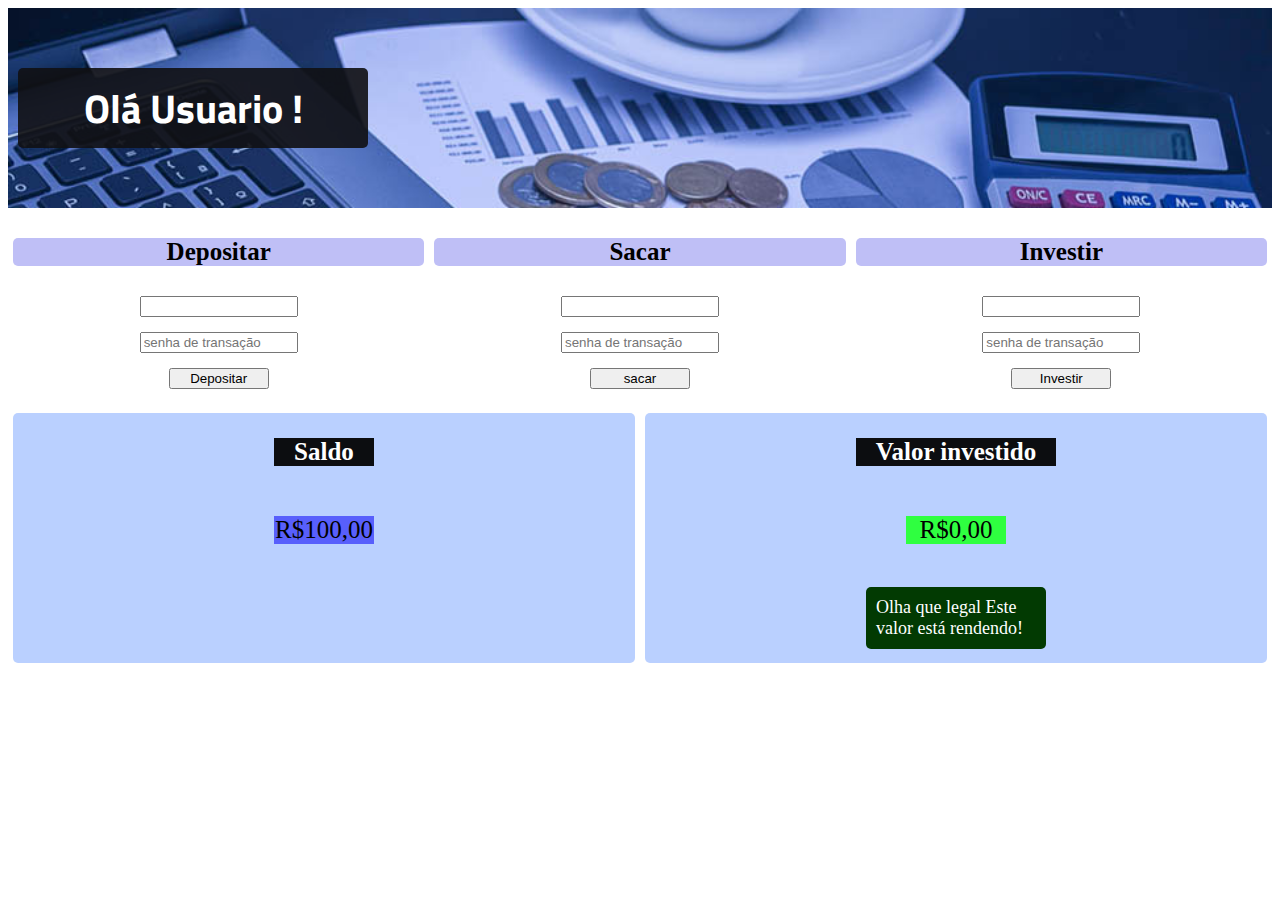
==== conta.html @ a91e3059 "Projeto Poupança" ====
<!DOCTYPE html>
<html lang="en">
<head>
    <meta charset="UTF-8">
    <meta name="viewport" content="width=device-width, initial-scale=1.0">
    <link rel="stylesheet" href="styles/conta.css">
    <title>Conta 405</title>
</head>
<body>
    <header id="header">
        <h1>Olá Usuario !</h1>
    </header>
    <main id="main-content">
        <div id="options">
            <div class="option">
                <h3>Depositar</h3>
                <div class="option-content">
                    <input type="number" name="deposito" id="deposito">
                    <input type="password" name="senhaTransacao" id="senhaTransacao"
                    placeholder="senha de transação">
                    <button>Depositar</button>
                </div>
            </div>
            <div class="option">
                <h3>Sacar</h3>
                <div class="option-content">
                    <input type="number" name="saque" id="saque">
                    <input type="password" name="senhaTransacao" id="senhaTransacao"
                    placeholder="senha de transação">
                    <button>sacar</button>
                </div>
            </div>
            <div class="option">
                <H3>Investir</H3>
                <div class="option-content">
                    <input type="number" name="investir" id="investir">
                    <input type="password" name="senhaTransacao" id="senhaTransacao" 
                    placeholder="senha de transação">
                    <button>Investir</button>
                </div>
            </div>
        </div>
    </main>
    <div class="values">
        <div class="todos-valores">
            <div class="div-valor">
                    <h3 class="h3-saldo">Saldo</h3>
                    <p class="h3-valor">R$100,00</p>
            </div>
            <div class="div-valor">
                <h3 class="h3-valor-investido">Valor investido</h3>
                <p class="valor-investido">R$0,00</p>
                <p class="valor-investido-frase">Olha que legal Este valor está rendendo!</p>
            </div>
        </div>
    </div>
</body>
</html>
---- styles/conta.css ----
@import url('https://fonts.googleapis.com/css2?family=Noto+Sans:ital,wght@0,100..900;1,100..900&family=Titillium+Web:ital,wght@0,200;0,300;0,400;0,600;0,700;0,900;1,200;1,300;1,400;1,600;1,700&display=swap');

#header{
    height: 200px;
    background-image: url("../imgs/noteEgrana.jpeg");
    background-size: cover;
    display: flex;
    align-items: center;
    
}

#header h1{
    width: 350px;
    height: 80px;
    display: flex;
    align-items: center;
    justify-content: center;
    background-color: rgba(17, 17, 20, 0.911);
    color: white;
    font-size: 40px;
    border-radius: 5px;
    margin: 10px;
    font-family: "Titillium Web", sans-serif;
}

#main-content{
    height: 200px;
}

#options{
    max-width: 100%;
    height: 100px;
    display: grid;
    grid-template-columns: 1fr 1fr 1fr;
}

.option{
    display: flex;
    display: flex;
    flex-direction: column;
    gap: 5px;
    padding: 5px;
}

.option h3{
    display: flex;
    align-items: center;
    justify-content: center;
    font-size: 25px;
    background-color: rgba(144, 144, 240, 0.582);
    border-radius: 5px;
}

.option-content{
    display: flex;
    flex-direction: column;
    align-items: center;
    gap: 15px;
}

.option input{
    width: 150px;
    display: flex;
    align-items: center;
    justify-content: center;
}

.option button{
    width: 100px;
    cursor: pointer;
}

.values{
    display: flex;
    flex-direction: column;
}

.todos-valores{
    display: flex;
    flex-direction: row;
}

.div-valor{
    width: 50%;
    height: 250px;
    display: flex;
    flex-direction: column;
    align-items: center;
    background-color: rgba(127, 168, 255, 0.541);
    border-radius: 5px;
    margin: 5px;
}

.h3-saldo{
    width: 100px;
    font-size: 25px;
    display: flex;
    align-items: center;
    justify-content: center;
    background-color: rgba(0, 0, 0, 0.938);
    color: white;
}

.h3-valor{
    background-color: rgba(42, 42, 250, 0.678);
    width: 100px;
    display: flex;
    align-items: center;
    justify-content: center;
    font-size: 25px;
}

.h3-valor-investido{
    background-color: rgba(0, 0, 0, 0.938);
    color: white;
    width: 200px;
    font-size: 25px;
    display: flex;
    align-items: center;
    justify-content: center;
}

.valor-investido{
    background-color: rgb(47, 255, 64);
    width: 100px;
    height: 30px;
    display: flex;
    align-items: center;
    justify-content: center;
    font-size: 25px;
}

.valor-investido-frase{
    background-color: rgb(2, 58, 2);
    font-size: 18px;
    width: 160px;
    padding: 10px;
    color: white;
    border-radius: 5px;
}
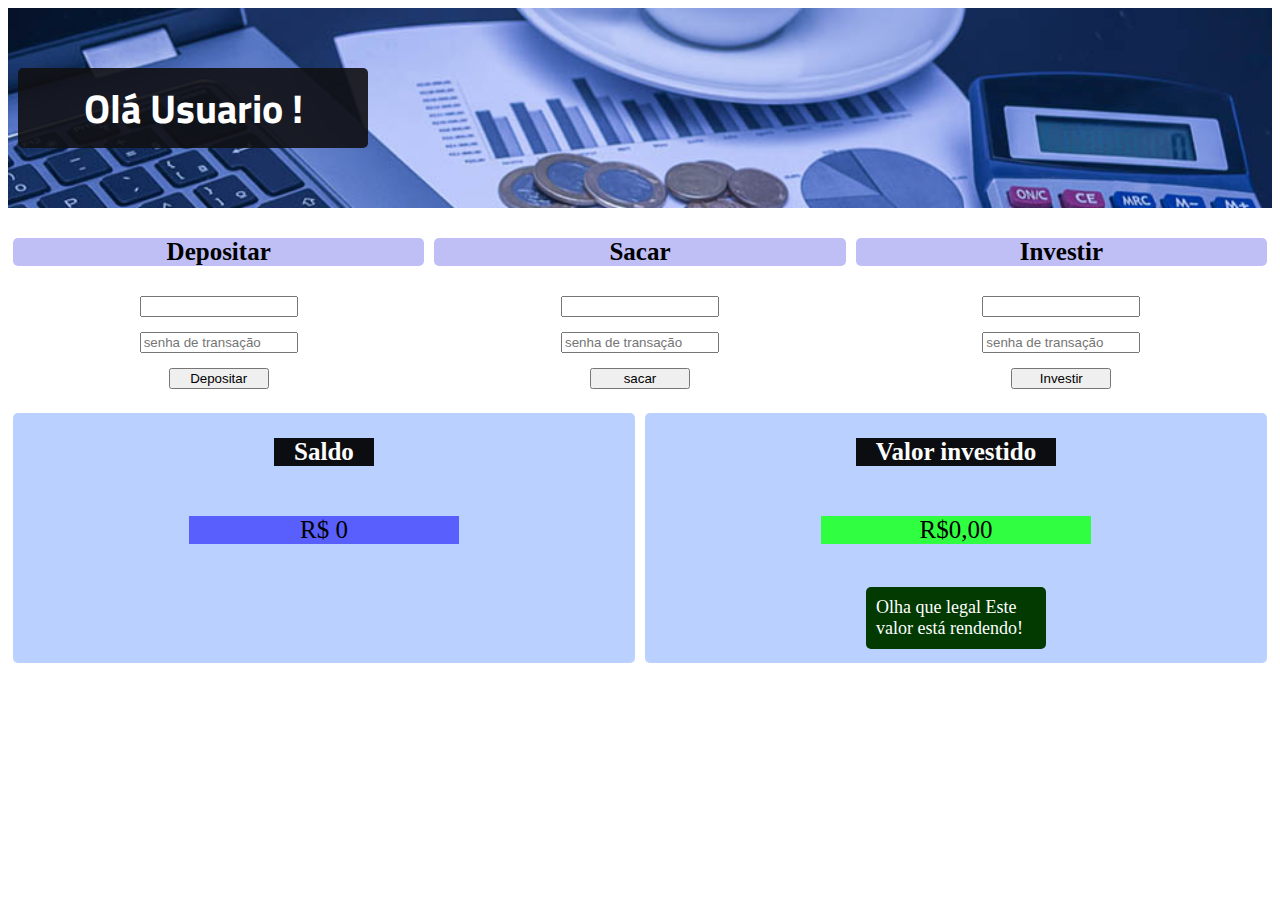
==== commit fc02f2ee: "atualizado" ====
--- a/conta.html
+++ b/conta.html
@@ -15,19 +15,19 @@
             <div class="option">
                 <h3>Depositar</h3>
                 <div class="option-content">
-                    <input type="number" name="deposito" id="deposito">
-                    <input type="password" name="senhaTransacao" id="senhaTransacao"
+                    <input type="number" name="deposito" id="valorDeposito">
+                    <input type="password" name="senhaTransacao" id="senhaTransacaoDeposito"
                     placeholder="senha de transação">
-                    <button>Depositar</button>
+                    <button id="depoButton" onclick="depositar()">Depositar</button>
                 </div>
             </div>
             <div class="option">
                 <h3>Sacar</h3>
                 <div class="option-content">
                     <input type="number" name="saque" id="saque">
-                    <input type="password" name="senhaTransacao" id="senhaTransacao"
+                    <input type="password" name="senhaSaque" id="senhaSaque"
                     placeholder="senha de transação">
-                    <button>sacar</button>
+                    <button id="sacarButton" onclick="sacar()">sacar</button>
                 </div>
             </div>
             <div class="option">
@@ -45,7 +45,7 @@
         <div class="todos-valores">
             <div class="div-valor">
                     <h3 class="h3-saldo">Saldo</h3>
-                    <p class="h3-valor">R$100,00</p>
+                    <p class="h3-valor">R$ 0</p>
             </div>
             <div class="div-valor">
                 <h3 class="h3-valor-investido">Valor investido</h3>
@@ -54,5 +54,7 @@
             </div>
         </div>
     </div>
+
+    <script src="scripts/conta.js"></script>
 </body>
 </html>--- a/styles/conta.css
+++ b/styles/conta.css
@@ -103,7 +103,7 @@
 
 .h3-valor{
     background-color: rgba(42, 42, 250, 0.678);
-    width: 100px;
+    width: 270px;
     display: flex;
     align-items: center;
     justify-content: center;
@@ -122,7 +122,7 @@
 
 .valor-investido{
     background-color: rgb(47, 255, 64);
-    width: 100px;
+    width: 270px;
     height: 30px;
     display: flex;
     align-items: center;
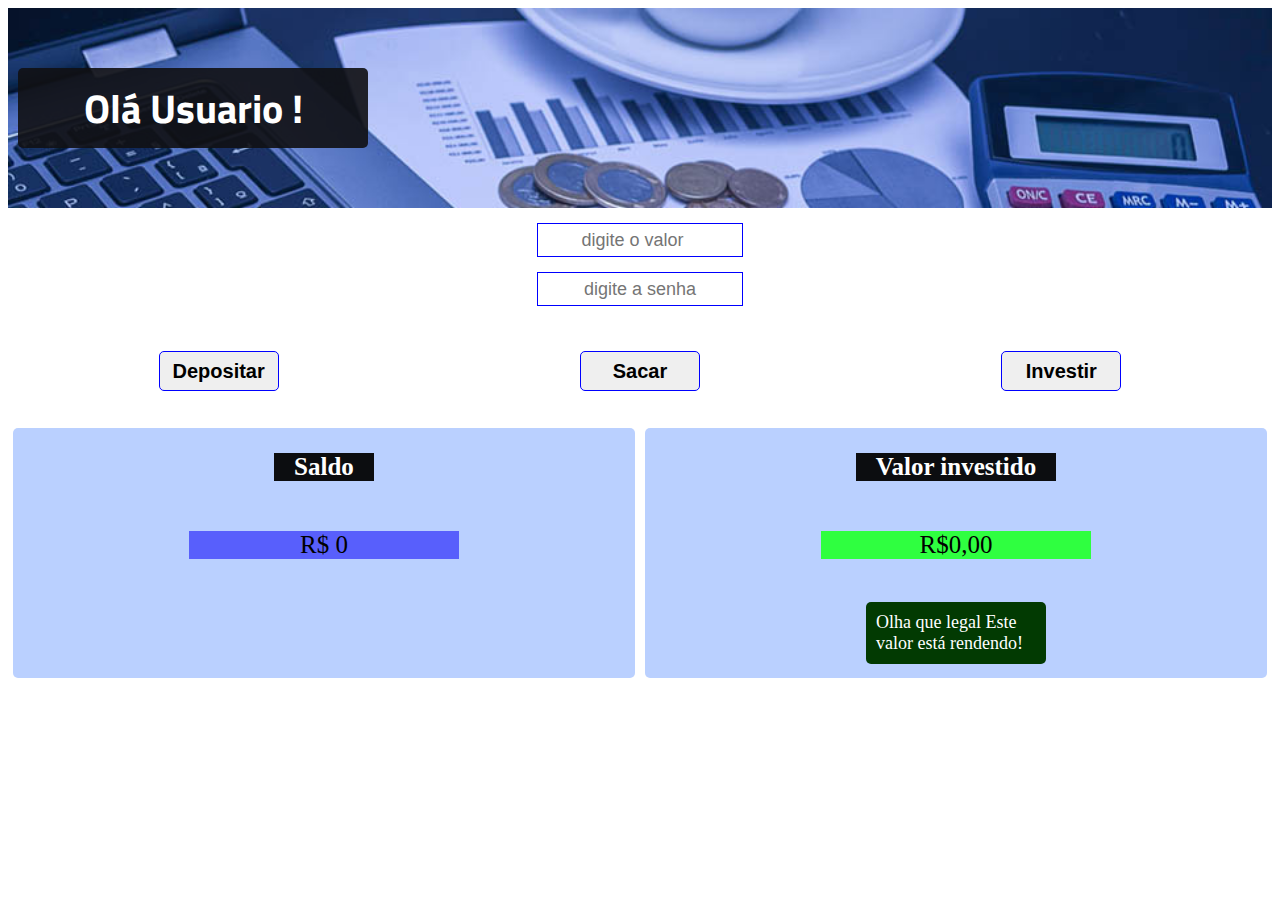
==== commit b09b4386: "update project" ====
--- a/conta.html
+++ b/conta.html
@@ -11,34 +11,29 @@
         <h1>Olá Usuario !</h1>
     </header>
     <main id="main-content">
+
+        <div class="valor" id="newValue">
+            <input type="number" name="valor" class="inputNewValue" id="value" placeholder="digite o valor">
+        </div>
+        <div class="valor" id="newValue">
+            <input type="password" name="password" class="inputNewValue" id="password" placeholder="digite a senha">
+        </div>
         <div id="options">
             <div class="option">
-                <h3>Depositar</h3>
-                <div class="option-content">
-                    <input type="number" name="deposito" id="valorDeposito">
-                    <input type="password" name="senhaTransacao" id="senhaTransacaoDeposito"
-                    placeholder="senha de transação">
-                    <button id="depoButton" onclick="depositar()">Depositar</button>
-                </div>
+                <button onclick="realizarTransacao()" class="buttonTransaction" id="depositar">
+                    Depositar
+                </button>
             </div>
             <div class="option">
-                <h3>Sacar</h3>
-                <div class="option-content">
-                    <input type="number" name="saque" id="saque">
-                    <input type="password" name="senhaSaque" id="senhaSaque"
-                    placeholder="senha de transação">
-                    <button id="sacarButton" onclick="sacar()">sacar</button>
-                </div>
+                <button onclick="realizarTransacao()" class="buttonTransaction" id="sacar">
+                    Sacar
+                </button>
             </div>
             <div class="option">
-                <H3>Investir</H3>
-                <div class="option-content">
-                    <input type="number" name="investir" id="investir">
-                    <input type="password" name="senhaTransacao" id="senhaTransacao" 
-                    placeholder="senha de transação">
-                    <button>Investir</button>
-                </div>
-            </div>
+                <button onclick="realizarTransacao()" class="buttonTransaction" id="investir">
+                    Investir
+                </button>
+            </div>            
         </div>
     </main>
     <div class="values">
--- a/styles/conta.css
+++ b/styles/conta.css
@@ -27,48 +27,57 @@
     height: 200px;
 }
 
+.inputNewValue{
+    width: 200px;
+    height: 30px;
+    border: 1px solid blue;
+    font-size: 18px;
+    display: flex;
+    text-align: center;
+}
+
+.valor{
+    display: flex;
+    align-items: center;
+    justify-content: center;
+    margin: 15px;
+}
+
+.buttonTransaction{
+    height: 40px;
+    width: 120px;
+    border: 1px solid blue;
+    border-radius: 5px;
+    font-size: 20px;
+    font-weight: bold;
+}
+
 #options{
     max-width: 100%;
     height: 100px;
-    display: grid;
-    grid-template-columns: 1fr 1fr 1fr;
+    display: flex;
+    
 }
 
 .option{
     display: flex;
     display: flex;
-    flex-direction: column;
-    gap: 5px;
-    padding: 5px;
-}
-
-.option h3{
-    display: flex;
+    flex-direction: row;
     align-items: center;
     justify-content: center;
-    font-size: 25px;
-    background-color: rgba(144, 144, 240, 0.582);
-    border-radius: 5px;
+    width: 100%;
+    gap: 50px;
+    padding: 5px;
 }
 
 .option-content{
     display: flex;
     flex-direction: column;
     align-items: center;
+    justify-content: center;
     gap: 15px;
 }
 
-.option input{
-    width: 150px;
-    display: flex;
-    align-items: center;
-    justify-content: center;
-}
-
-.option button{
-    width: 100px;
-    cursor: pointer;
-}
 
 .values{
     display: flex;
